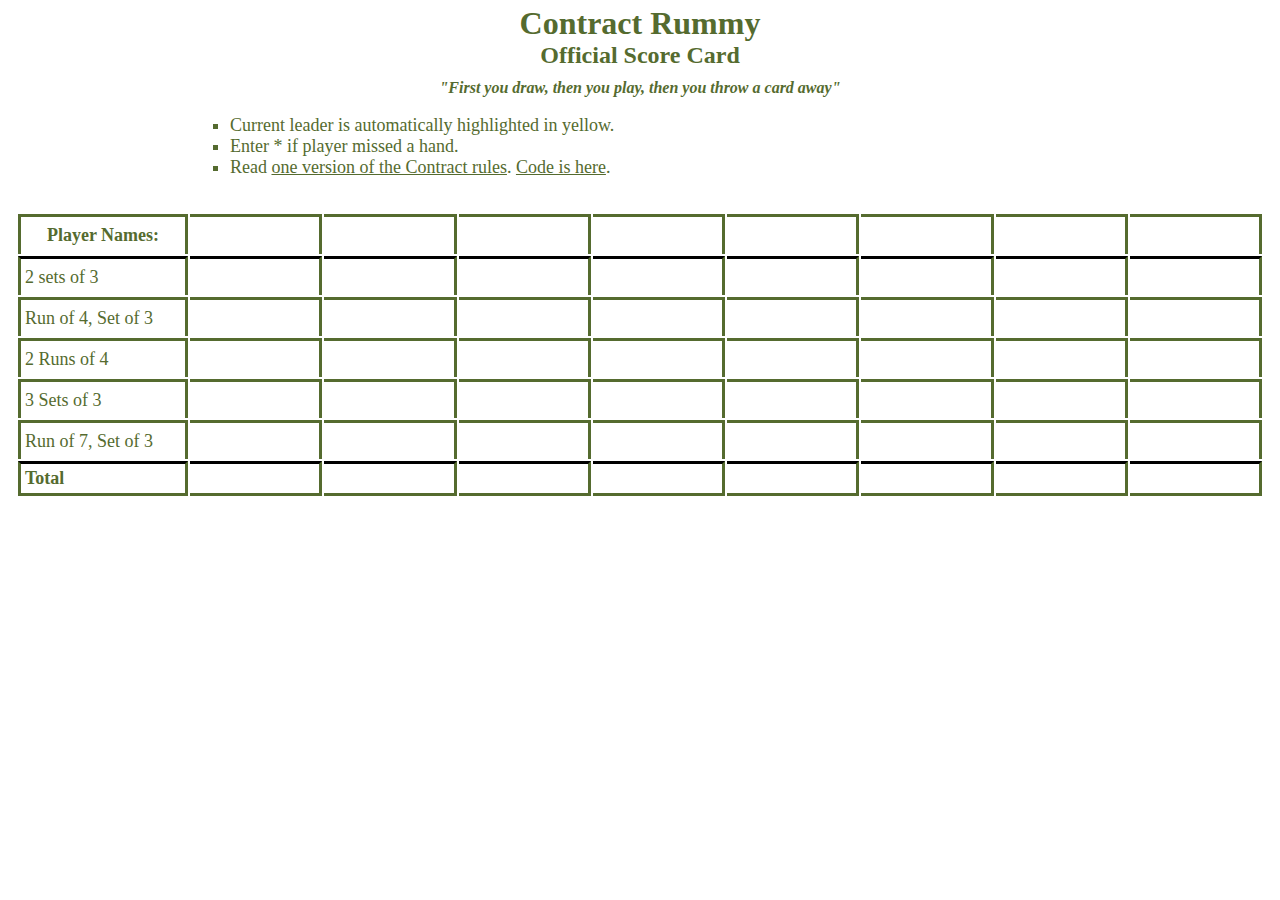
==== index.html @ 710736ca "upgrades version of jQuery to very latest" ====
<html>
  <head>
    <title>Contract Rummy: Official Score Card</title>
    <meta name="viewport" content="width=device-width, initial-scale=1.0, minimum-scale=1.0, maximum-scale=1.0">
    <link rel="stylesheet" type="text/css" href="css/styles.css">
    <link href='https://fonts.googleapis.com/css?family=Walter+Turncoat' rel='stylesheet' type='text/css'>
    <!-- <script src="https://ajax.googleapis.com/ajax/libs/jquery/1.11.0/jquery.min.js"></script> -->
    <script src="https://code.jquery.com/jquery-3.7.0.min.js" integrity="sha256-2Pmvv0kuTBOenSvLm6bvfBSSHrUJ+3A7x6P5Ebd07/g=" crossorigin="anonymous"></script>
    <script src="js/app.js"></script>
  </head>
  <body>
    <div id="header">
      <h1>Contract Rummy</h1>
      <h2>Official Score Card</h2>
      <h3>"First you draw, then you play, then you throw a card away"</h3>
      <ul>
        <li>Current leader is automatically highlighted in yellow.</li>
        <li>Enter * if player missed a hand.</li>
        <li>Read <a href="http://www.pagat.com/rummy/ctrummy.html" target=_'new'>one version of the Contract rules</a>. <a href="https://github.com/sts10/contract_score_card">Code is here</a>.</li>
      </ul>
    </div>
    <table>

      <tr>
        <th>Player Names:</th>
        <th><input type="text" class="name player1" id="player1_name"></th>    
        <th><input type="text" class="name player2" id="player2_name"></th>  
        <th><input type="text" class="name player3" id="player3_name"></th>  
        <th><input type="text" class="name player4" id="player4_name"></th>  
        <th><input type="text" class="name player5" id="player5_name"></th>  
        <th><input type="text" class="name player6" id="player6_name"></th>  
        <th><input type="text" class="name player7" id="player7_name"></th>  
        <th><input type="text" class="name player8" id="player8_name"></th>  
      </tr>
      <tr>
        <td>2 sets of 3</td>
        <td><input type="text" class="hand" id="player1_hand1"></td>
        <td><input type="text" class="hand" id="player2_hand1"></td>
        <td><input type="text" class="hand" id="player3_hand1"></td>
        <td><input type="text" class="hand" id="player4_hand1"></td>
        <td><input type="text" class="hand" id="player5_hand1"></td>
        <td><input type="text" class="hand" id="player6_hand1"></td>
        <td><input type="text" class="hand" id="player7_hand1"></td>
        <td><input type="text" class="hand" id="player8_hand1"></td>
      </tr>
      <tr>
        <td>Run of 4, Set of 3</td>
        <td><input type="text" class="hand" id="player1_hand2"></td>
        <td><input type="text" class="hand" id="player2_hand2"></td>
        <td><input type="text" class="hand" id="player3_hand2"></td>
        <td><input type="text" class="hand" id="player4_hand2"></td>
        <td><input type="text" class="hand" id="player5_hand2"></td>
        <td><input type="text" class="hand" id="player6_hand2"></td>
        <td><input type="text" class="hand" id="player7_hand2"></td>
        <td><input type="text" class="hand" id="player8_hand2"></td>
      </tr>
      <tr>
        <td>2 Runs of 4</td>
        <td><input type="text" class="hand" id="player1_hand3"></td>
        <td><input type="text" class="hand" id="player2_hand3"></td>
        <td><input type="text" class="hand" id="player3_hand3"></td>
        <td><input type="text" class="hand" id="player4_hand3"></td>
        <td><input type="text" class="hand" id="player5_hand3"></td>
        <td><input type="text" class="hand" id="player6_hand3"></td>
        <td><input type="text" class="hand" id="player7_hand3"></td>
        <td><input type="text" class="hand" id="player8_hand3"></td>
      </tr>
      <tr>
        <td>3 Sets of 3</td>
        <td><input type="text" class="hand" id="player1_hand4"></td>
        <td><input type="text" class="hand" id="player2_hand4"></td>
        <td><input type="text" class="hand" id="player3_hand4"></td>
        <td><input type="text" class="hand" id="player4_hand4"></td>
        <td><input type="text" class="hand" id="player5_hand4"></td>
        <td><input type="text" class="hand" id="player6_hand4"></td>
        <td><input type="text" class="hand" id="player7_hand4"></td>
        <td><input type="text" class="hand" id="player8_hand4"></td>
      </tr>
      <tr>
        <td>Run of 7, Set of 3</td>
        <td><input type="text" class="hand" id="player1_hand5"></td>
        <td><input type="text" class="hand" id="player2_hand5"></td>
        <td><input type="text" class="hand" id="player3_hand5"></td>
        <td><input type="text" class="hand" id="player4_hand5"></td>
        <td><input type="text" class="hand" id="player5_hand5"></td>
        <td><input type="text" class="hand" id="player6_hand5"></td>
        <td><input type="text" class="hand" id="player7_hand5"></td>
        <td><input type="text" class="hand" id="player8_hand5"></td>
      </tr>
      <tr>
        <td class="total_row" id="total_label">Total</td>
        <td class="total_row" id="player1_total"></td>    
        <td class="total_row" id="player2_total"></td>
        <td class="total_row" id="player3_total"></td>
        <td class="total_row" id="player4_total"></td>
        <td class="total_row" id="player5_total"></td>
        <td class="total_row" id="player6_total"></td>
        <td class="total_row" id="player7_total"></td>    
        <td class="total_row" id="player8_total"></td>    
      </tr>
    </table>

  </body>
</html>
---- css/styles.css ----
* { -moz-box-sizing: border-box; -webkit-box-sizing: border-box; box-sizing: border-box; }

/* Reset containers */
body,
html{
  margin: 0;
  padding: 0;
  position: relative;
}

body {
  font-family: 'Walter Turncoat', arial;
}

#header {
  font-family: times;
  width: 100%;
  max-width: 900px;
  margin: 5px auto 0 auto;
  position: relative;

}

h1 {
  font-weight: 600;
  text-align: center;
  margin-bottom: 0px;
  color: #556B2f;
}

h2 {
  font-weight: 600;
  text-align: center;
  margin-top: 0px;
  margin-bottom: 10px;
  color: #556B2f;
}

h3 {
  font-size: 16px;
  text-align: center;
  margin-top: 5px;
  margin-bottom: 18px;
  color: #556B2f;
  font-style: italic;
}

#header ul {
  font-size: 18px;
  list-style-type: square;
  color: #556B2f;
}

a {
  color: #556B2F;
}

table {
  width: 100%;
  margin: 0 auto;
  padding: 1em 1em 0;
  position: relative;

}

th, td {
  font-family: times;
  color: #556B2F;

  font-size: 18px;
  border-top: 3px #556B2F solid;
  border-right: 3px #556B2F solid;
  padding: 4px;
  margin: 0;
}

tr:nth-child(2) td {
  border-top: 3px black solid;
}

th {
  height: 40px;
  transition: height 2s;
  -webkit-transition: height 2s; /* For Safari 3.1 to 6.0 */
}

th input {
  transition: 2s;
  -webkit-transition: 2s; /* For Safari 3.1 to 6.0 */
}


td:first-child, th:first-child {
  width: 170px;
  border-left: 3px #556B2F solid;
}

tr:last-child td {
  border-bottom: 3px #556B2F solid;
}

td.total_row {
  text-align: right;
  font-family: 'Walter Turncoat', arial;
  color: black;
  border-top: 3px black solid;
}

#total_label {
  font-family: times;
  color: #556B2f;
  font-weight: bold;
  text-align: left;
}

*:focus {
  outline: 0;
}

input[type=text] {
  font-family: 'Walter Turncoat', arial;
  font-weight: bold;
  font-size: 18px;
  text-align: center;
  background-color: transparent;
  width: 100%;
  border: 0;
}


th.rotated {
  height: 100px;
}

th.rotated input {
  width: 100%;
  font-size: 14px;
  /*letter-spacing: -1px;*/
  transform:rotate(-55deg);
  -ms-transform:rotate(-55deg); /* IE 9 */
  -webkit-transform:rotate(-55deg); /* Opera, Chrome, and Safari */
}
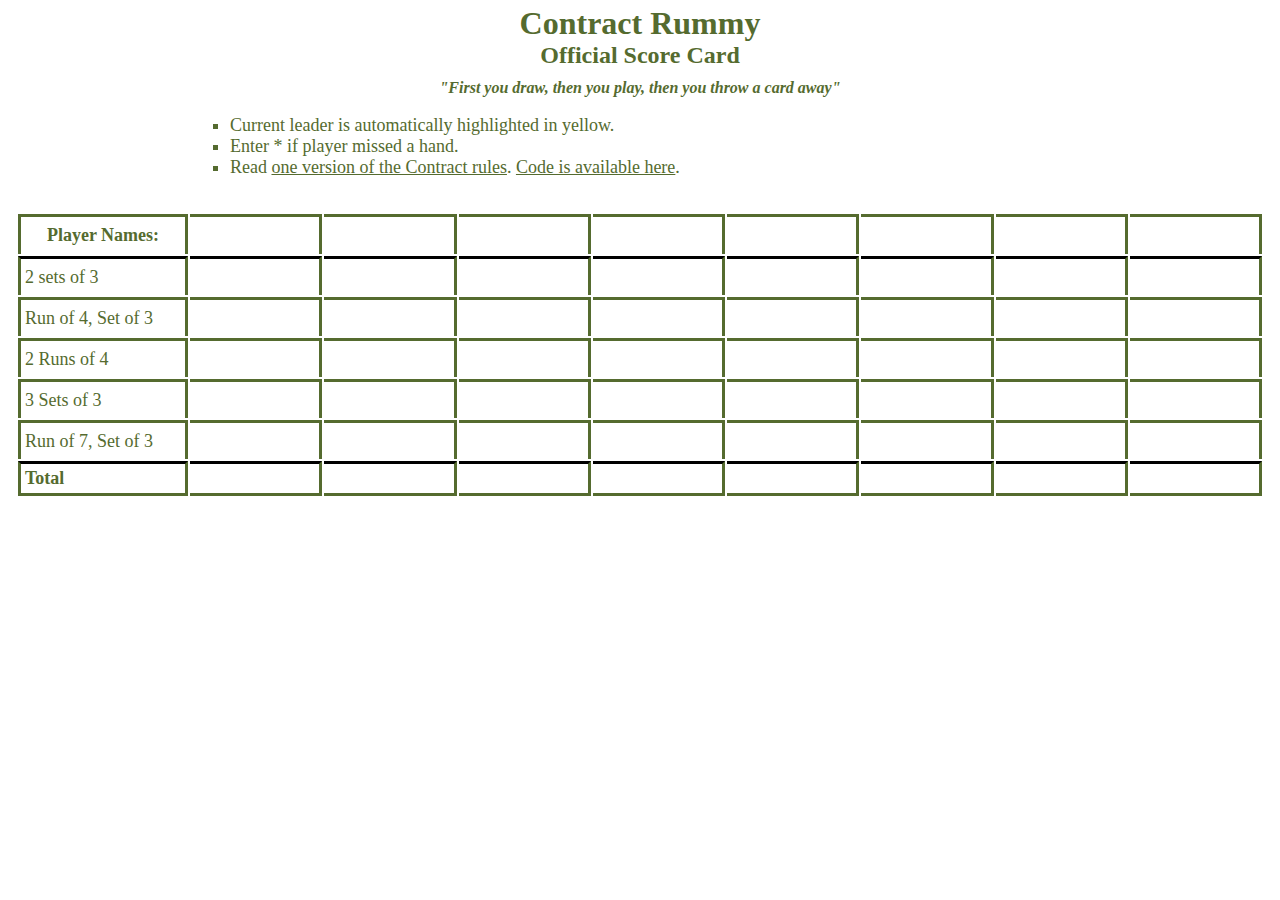
==== commit 6080db02: "adds word "available"" ====
--- a/index.html
+++ b/index.html
@@ -16,7 +16,7 @@
       <ul>
         <li>Current leader is automatically highlighted in yellow.</li>
         <li>Enter * if player missed a hand.</li>
-        <li>Read <a href="http://www.pagat.com/rummy/ctrummy.html" target=_'new'>one version of the Contract rules</a>. <a href="https://github.com/sts10/contract_score_card">Code is here</a>.</li>
+        <li>Read <a href="http://www.pagat.com/rummy/ctrummy.html" target=_'new'>one version of the Contract rules</a>. <a href="https://github.com/sts10/contract_score_card">Code is available here</a>.</li>
       </ul>
     </div>
     <table>
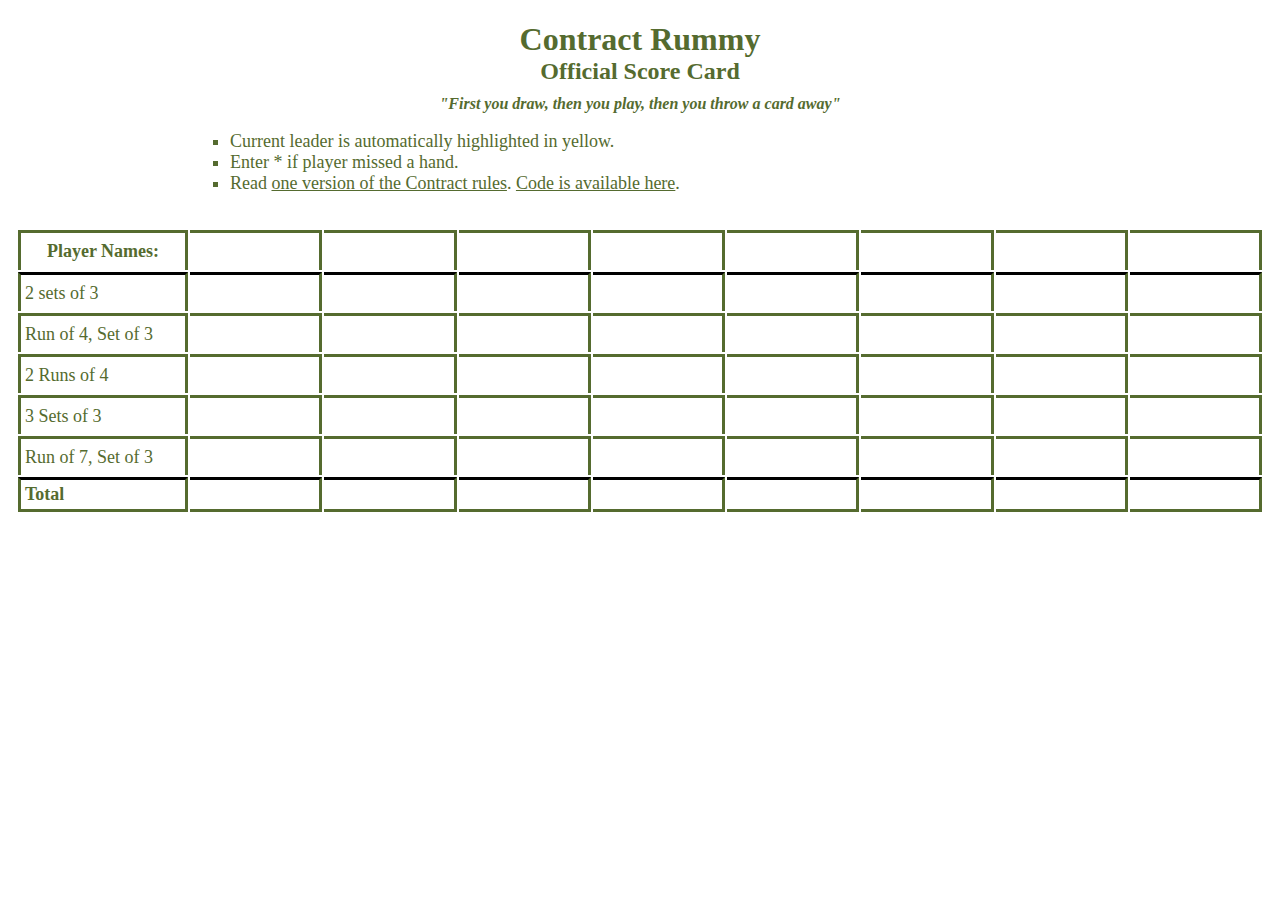
==== commit 779a9728: "removes an old comment" ====
--- a/index.html
+++ b/index.html
@@ -1,10 +1,10 @@
+<!DOCTYPE html>
 <html>
   <head>
     <title>Contract Rummy: Official Score Card</title>
     <meta name="viewport" content="width=device-width, initial-scale=1.0, minimum-scale=1.0, maximum-scale=1.0">
     <link rel="stylesheet" type="text/css" href="css/styles.css">
     <link href='https://fonts.googleapis.com/css?family=Walter+Turncoat' rel='stylesheet' type='text/css'>
-    <!-- <script src="https://ajax.googleapis.com/ajax/libs/jquery/1.11.0/jquery.min.js"></script> -->
     <script src="https://code.jquery.com/jquery-3.7.0.min.js" integrity="sha256-2Pmvv0kuTBOenSvLm6bvfBSSHrUJ+3A7x6P5Ebd07/g=" crossorigin="anonymous"></script>
     <script src="js/app.js"></script>
   </head>
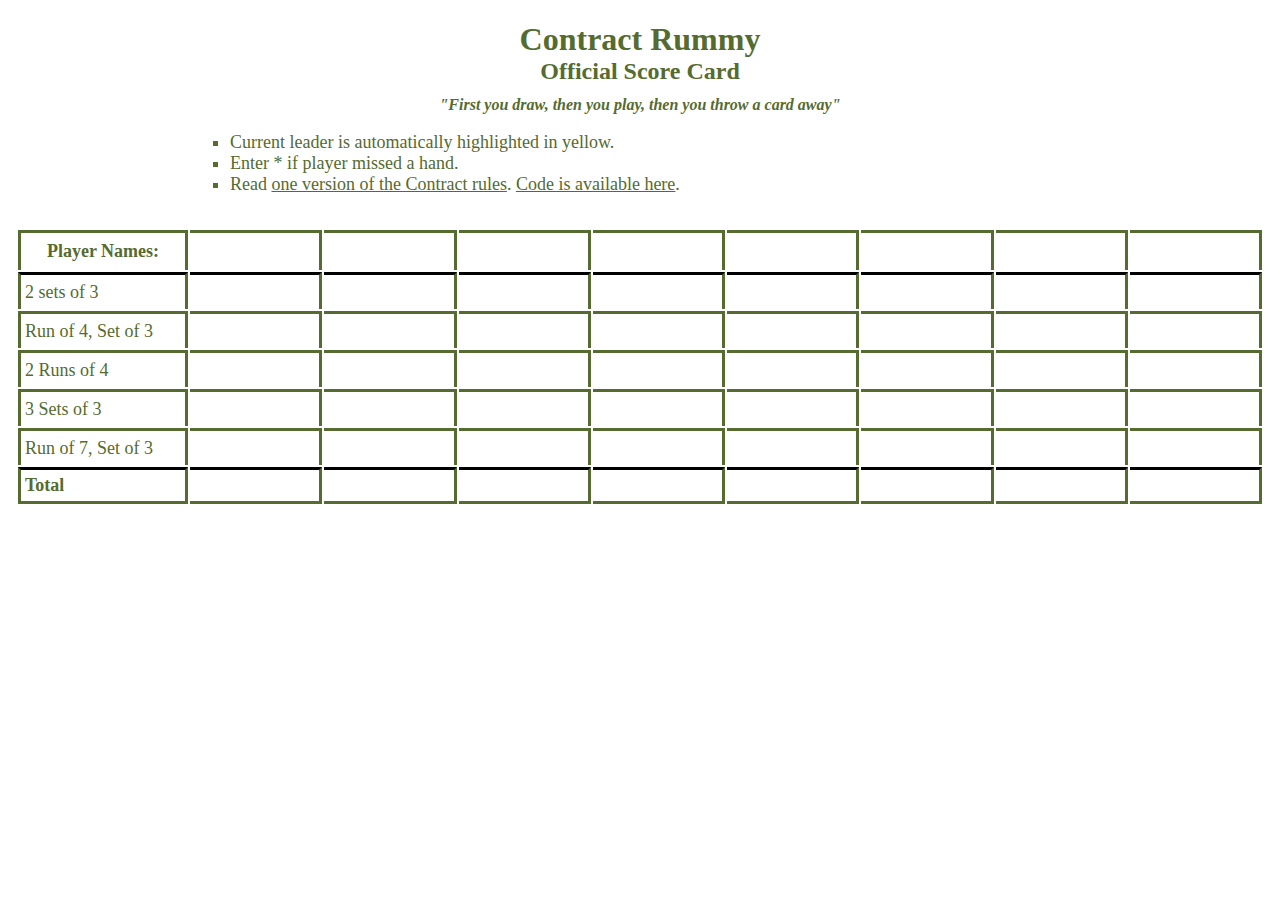
==== commit 723c5e5e: "normalizes css" ====
--- a/index.html
+++ b/index.html
@@ -3,6 +3,7 @@
   <head>
     <title>Contract Rummy: Official Score Card</title>
     <meta name="viewport" content="width=device-width, initial-scale=1.0, minimum-scale=1.0, maximum-scale=1.0">
+    <link rel="stylesheet" type="text/css" href="css/normalize.css">
     <link rel="stylesheet" type="text/css" href="css/styles.css">
     <link href='https://fonts.googleapis.com/css?family=Walter+Turncoat' rel='stylesheet' type='text/css'>
     <script src="https://code.jquery.com/jquery-3.7.0.min.js" integrity="sha256-2Pmvv0kuTBOenSvLm6bvfBSSHrUJ+3A7x6P5Ebd07/g=" crossorigin="anonymous"></script>
--- a/css/styles.css
+++ b/css/styles.css
@@ -66,7 +66,7 @@
 th, td {
   font-family: times;
   color: #556B2F;
-
+  height: 37px; /* admittedly arbitrary... */
   font-size: 18px;
   border-top: 3px #556B2F solid;
   border-right: 3px #556B2F solid;
@@ -139,4 +139,4 @@
   transform:rotate(-55deg);
   -ms-transform:rotate(-55deg); /* IE 9 */
   -webkit-transform:rotate(-55deg); /* Opera, Chrome, and Safari */
-}+}
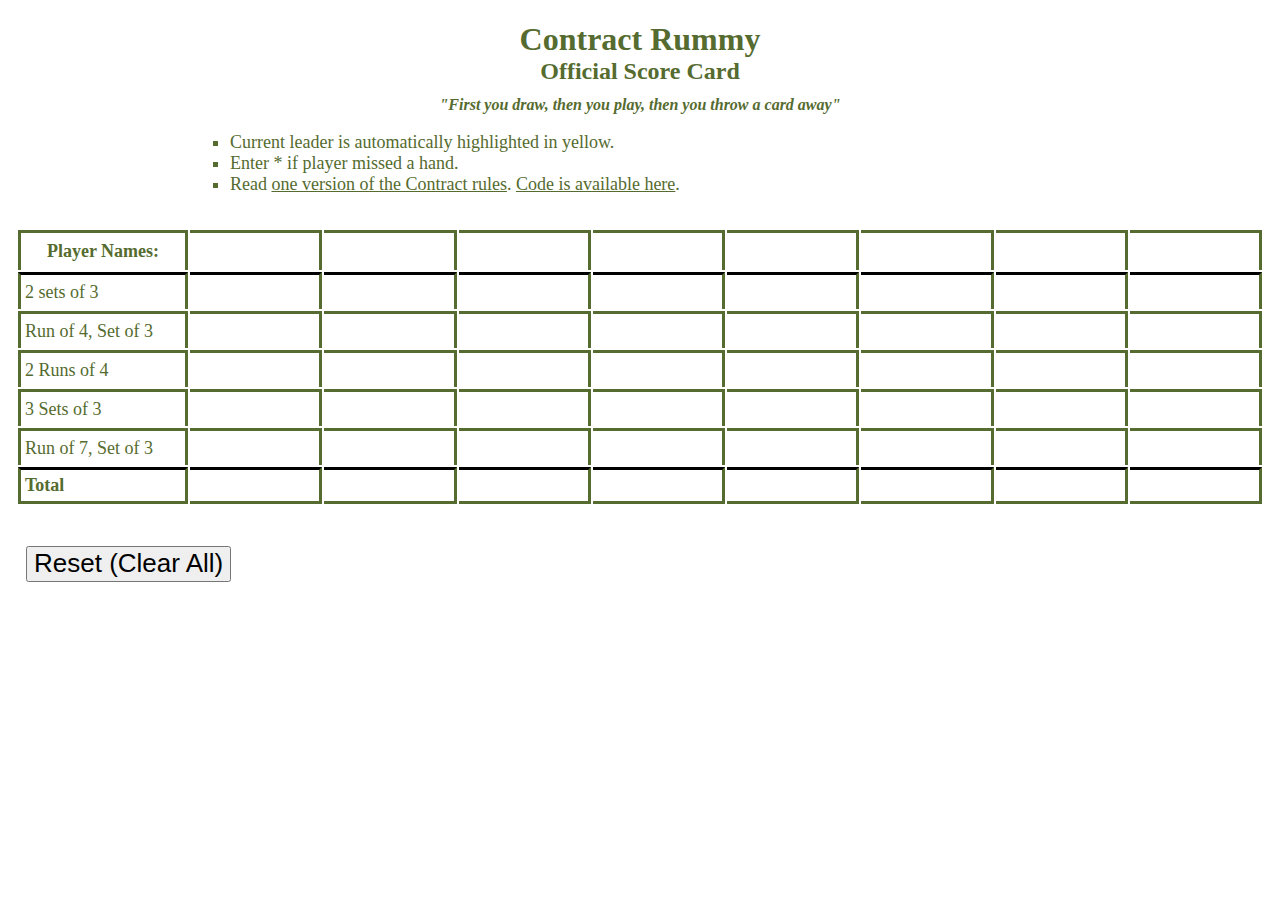
==== commit 4e6bc87b: "adds a working clear button" ====
--- a/index.html
+++ b/index.html
@@ -90,16 +90,16 @@
       </tr>
       <tr>
         <td class="total_row" id="total_label">Total</td>
-        <td class="total_row" id="player1_total"></td>    
-        <td class="total_row" id="player2_total"></td>
-        <td class="total_row" id="player3_total"></td>
-        <td class="total_row" id="player4_total"></td>
-        <td class="total_row" id="player5_total"></td>
-        <td class="total_row" id="player6_total"></td>
-        <td class="total_row" id="player7_total"></td>    
-        <td class="total_row" id="player8_total"></td>    
+        <td class="total_row total_score" id="player1_total"></td>    
+        <td class="total_row total_score" id="player2_total"></td>
+        <td class="total_row total_score" id="player3_total"></td>
+        <td class="total_row total_score" id="player4_total"></td>
+        <td class="total_row total_score" id="player5_total"></td>
+        <td class="total_row total_score" id="player6_total"></td>
+        <td class="total_row total_score" id="player7_total"></td>    
+        <td class="total_row total_score" id="player8_total"></td>    
       </tr>
     </table>
-
+    <button id="reset-form-button">Reset (Clear All)</button>
   </body>
 </html>
--- a/css/styles.css
+++ b/css/styles.css
@@ -60,7 +60,6 @@
   margin: 0 auto;
   padding: 1em 1em 0;
   position: relative;
-
 }
 
 th, td {
@@ -140,3 +139,9 @@
   -ms-transform:rotate(-55deg); /* IE 9 */
   -webkit-transform:rotate(-55deg); /* Opera, Chrome, and Safari */
 }
+
+#reset-form-button {
+  font-family: Roboto, 'Helvetica Neue', Helvetica, Univers, "Myriad Pro", Myriad, "DejaVu Sans Condensed", "Liberation Sans", Inter, "Nimbus Sans", "Nimbus Sans L", Tahoma, Geneva, Arial, sans-serif;
+  margin: 40px 1em 0 1em;
+  font-size: 26px;
+}
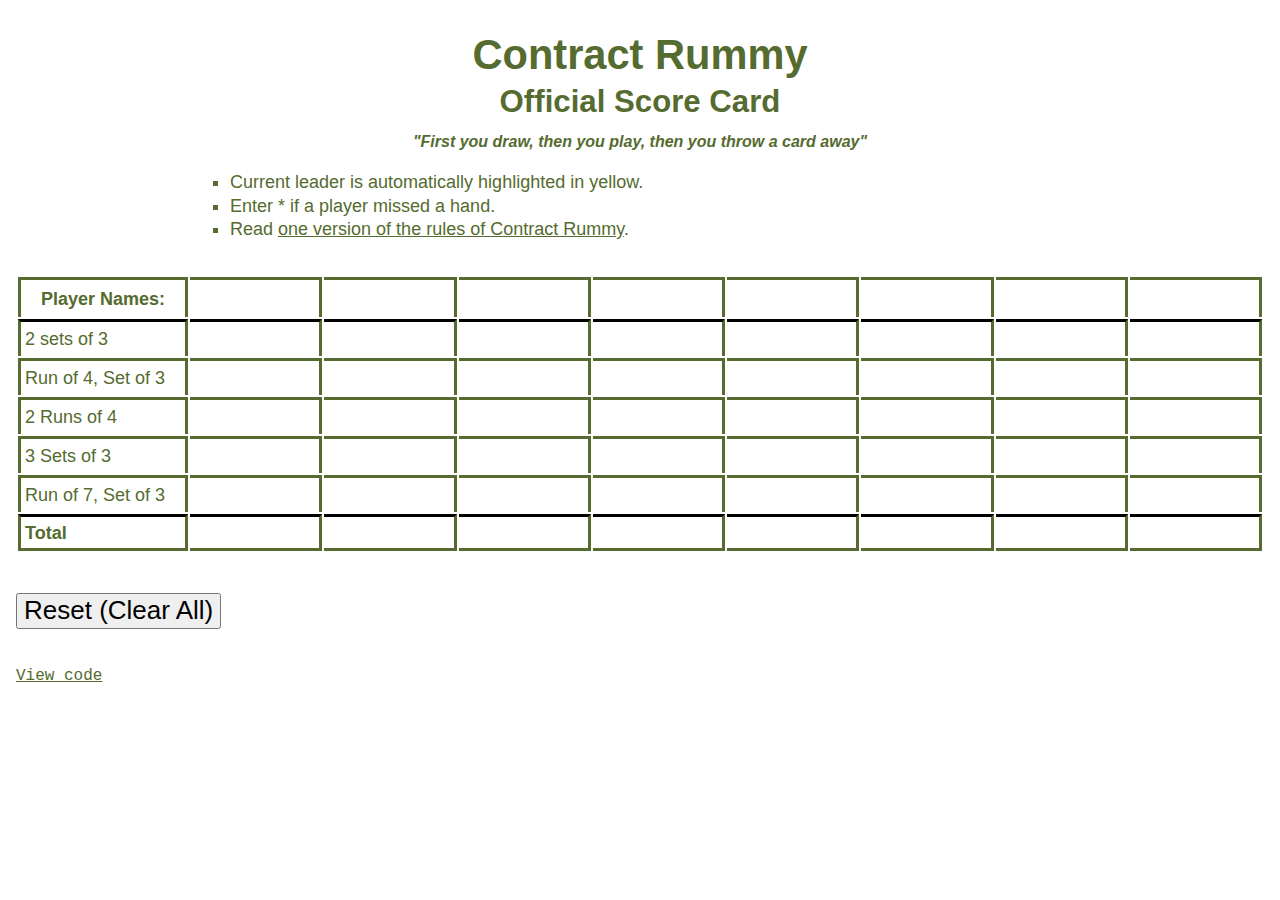
==== commit 96665f64: "various CSS fixes. Moves GitHub link to the bottom" ====
--- a/index.html
+++ b/index.html
@@ -1,7 +1,7 @@
 <!DOCTYPE html>
 <html>
   <head>
-    <title>Contract Rummy: Official Score Card</title>
+    <title>Contract Rummy Score Card</title>
     <meta name="viewport" content="width=device-width, initial-scale=1.0, minimum-scale=1.0, maximum-scale=1.0">
     <link rel="stylesheet" type="text/css" href="css/normalize.css">
     <link rel="stylesheet" type="text/css" href="css/styles.css">
@@ -16,8 +16,10 @@
       <h3>"First you draw, then you play, then you throw a card away"</h3>
       <ul>
         <li>Current leader is automatically highlighted in yellow.</li>
-        <li>Enter * if player missed a hand.</li>
-        <li>Read <a href="http://www.pagat.com/rummy/ctrummy.html" target=_'new'>one version of the Contract rules</a>. <a href="https://github.com/sts10/contract_score_card">Code is available here</a>.</li>
+        <li>Enter * if a player missed a hand.</li>
+        <li>
+            Read <a href="http://www.pagat.com/rummy/ctrummy.html" target="_new">one version of the rules of Contract Rummy</a>. 
+        </li>
       </ul>
     </div>
     <table>
@@ -100,6 +102,10 @@
         <td class="total_row total_score" id="player8_total"></td>    
       </tr>
     </table>
-    <button id="reset-form-button">Reset (Clear All)</button>
+    <div id="footer">
+        <button id="reset-form-button">Reset (Clear All)</button>
+        <br><br><br>
+        <a href="https://github.com/sts10/contract_score_card" id="code-link">View code</a>
+    </div>
   </body>
 </html>
--- a/css/styles.css
+++ b/css/styles.css
@@ -9,16 +9,16 @@
 }
 
 body {
-  font-family: 'Walter Turncoat', arial;
+  font-family: Roboto, 'Helvetica Neue', Helvetica, Univers, "Myriad Pro", Myriad, "DejaVu Sans Condensed", "Liberation Sans", Inter, "Nimbus Sans", "Nimbus Sans L", Tahoma, Geneva, Arial, sans-serif;
 }
 
 #header {
-  font-family: times;
   width: 100%;
   max-width: 900px;
   margin: 5px auto 0 auto;
   position: relative;
-
+  font-size: 130%;
+  line-height: 1.3;
 }
 
 h1 {
@@ -63,7 +63,6 @@
 }
 
 th, td {
-  font-family: times;
   color: #556B2F;
   height: 37px; /* admittedly arbitrary... */
   font-size: 18px;
@@ -106,7 +105,8 @@
 }
 
 #total_label {
-  font-family: times;
+  /* A bit awkward to re-specify font stack here, but I'm OK with it. */
+  font-family: Roboto, 'Helvetica Neue', Helvetica, Univers, "Myriad Pro", Myriad, "DejaVu Sans Condensed", "Liberation Sans", Inter, "Nimbus Sans", "Nimbus Sans L", Tahoma, Geneva, Arial, sans-serif;
   color: #556B2f;
   font-weight: bold;
   text-align: left;
@@ -126,7 +126,6 @@
   border: 0;
 }
 
-
 th.rotated {
   height: 100px;
 }
@@ -140,8 +139,14 @@
   -webkit-transform:rotate(-55deg); /* Opera, Chrome, and Safari */
 }
 
+#footer {
+  margin: 40px 1em 0 1em;
+}
+
 #reset-form-button {
-  font-family: Roboto, 'Helvetica Neue', Helvetica, Univers, "Myriad Pro", Myriad, "DejaVu Sans Condensed", "Liberation Sans", Inter, "Nimbus Sans", "Nimbus Sans L", Tahoma, Geneva, Arial, sans-serif;
-  margin: 40px 1em 0 1em;
   font-size: 26px;
 }
+
+#code-link {
+  font-family:Consolas,Monaco,"Lucida Console","Liberation Mono","DejaVu Sans Mono","Bitstream Vera Sans Mono","Courier New", monospace;
+}
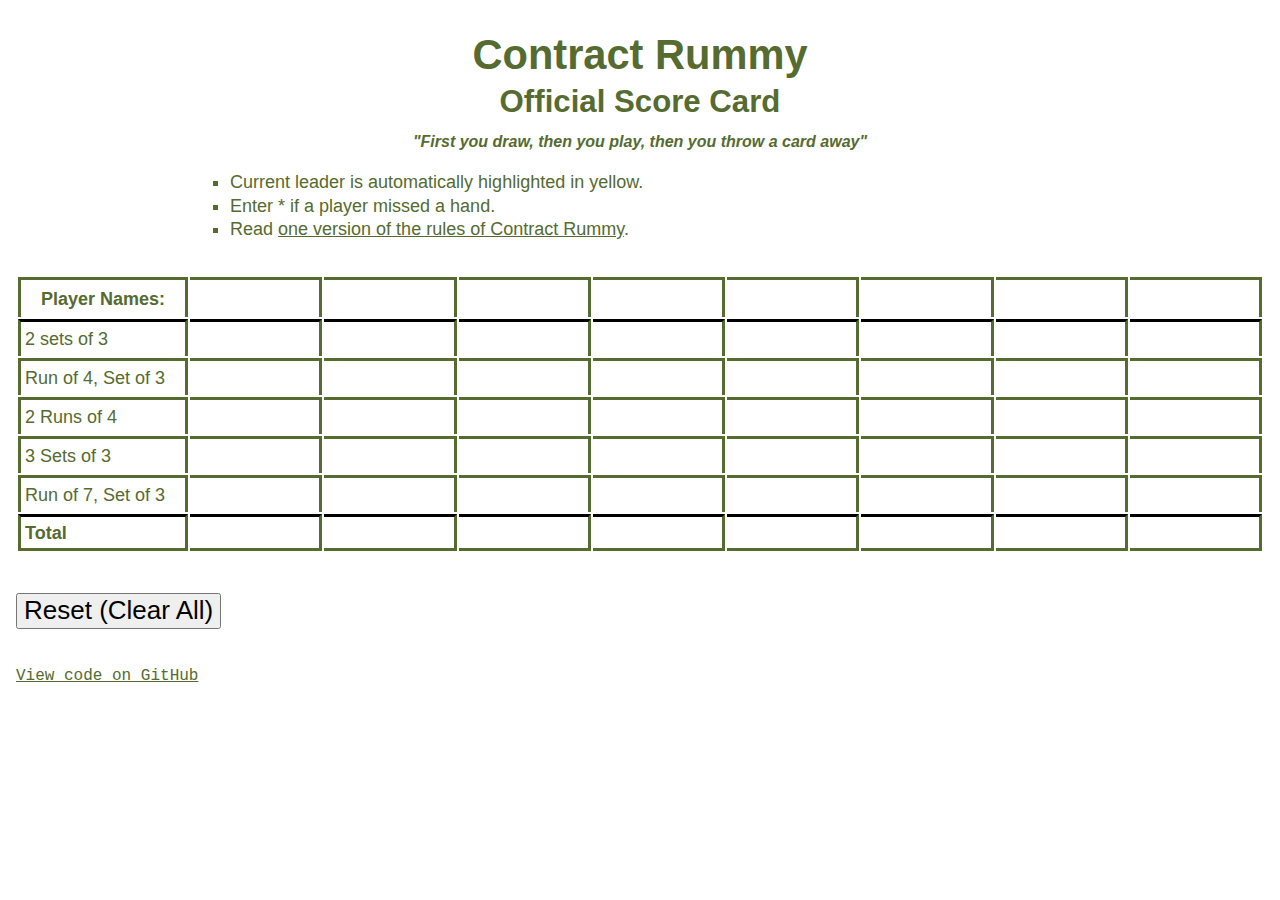
==== commit b4393e51: "adds 'on gitHub' to be more clear where the code link goes to" ====
--- a/index.html
+++ b/index.html
@@ -105,7 +105,7 @@
     <div id="footer">
         <button id="reset-form-button">Reset (Clear All)</button>
         <br><br><br>
-        <a href="https://github.com/sts10/contract_score_card" id="code-link">View code</a>
+        <a href="https://github.com/sts10/contract_score_card" id="code-link">View code on GitHub</a>
     </div>
   </body>
 </html>
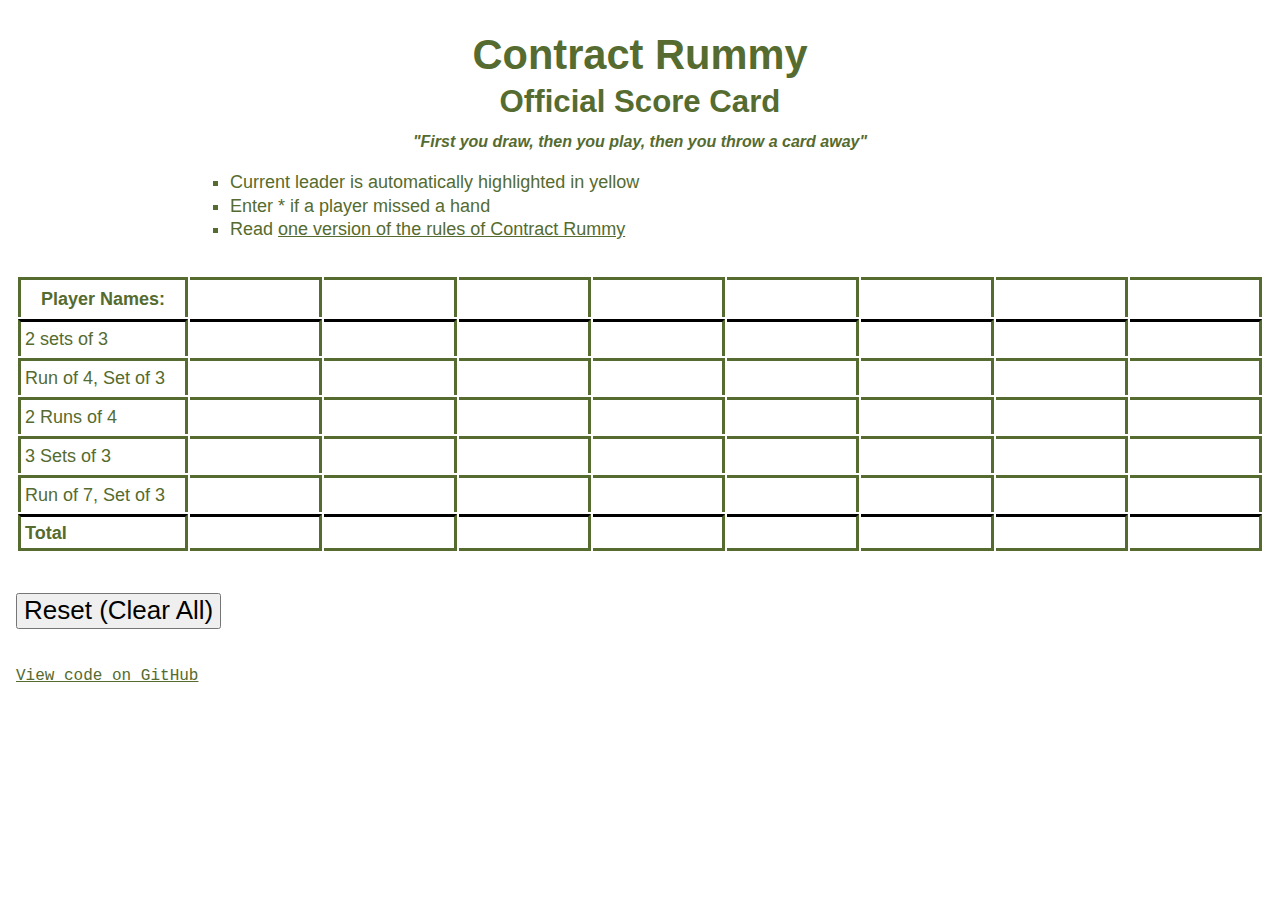
==== commit 50f4d5c1: "remove perions" ====
--- a/index.html
+++ b/index.html
@@ -15,10 +15,10 @@
       <h2>Official Score Card</h2>
       <h3>"First you draw, then you play, then you throw a card away"</h3>
       <ul>
-        <li>Current leader is automatically highlighted in yellow.</li>
-        <li>Enter * if a player missed a hand.</li>
+        <li>Current leader is automatically highlighted in yellow</li>
+        <li>Enter * if a player missed a hand</li>
         <li>
-            Read <a href="http://www.pagat.com/rummy/ctrummy.html" target="_new">one version of the rules of Contract Rummy</a>. 
+            Read <a href="http://www.pagat.com/rummy/ctrummy.html" target="_new">one version of the rules of Contract Rummy</a>
         </li>
       </ul>
     </div>
